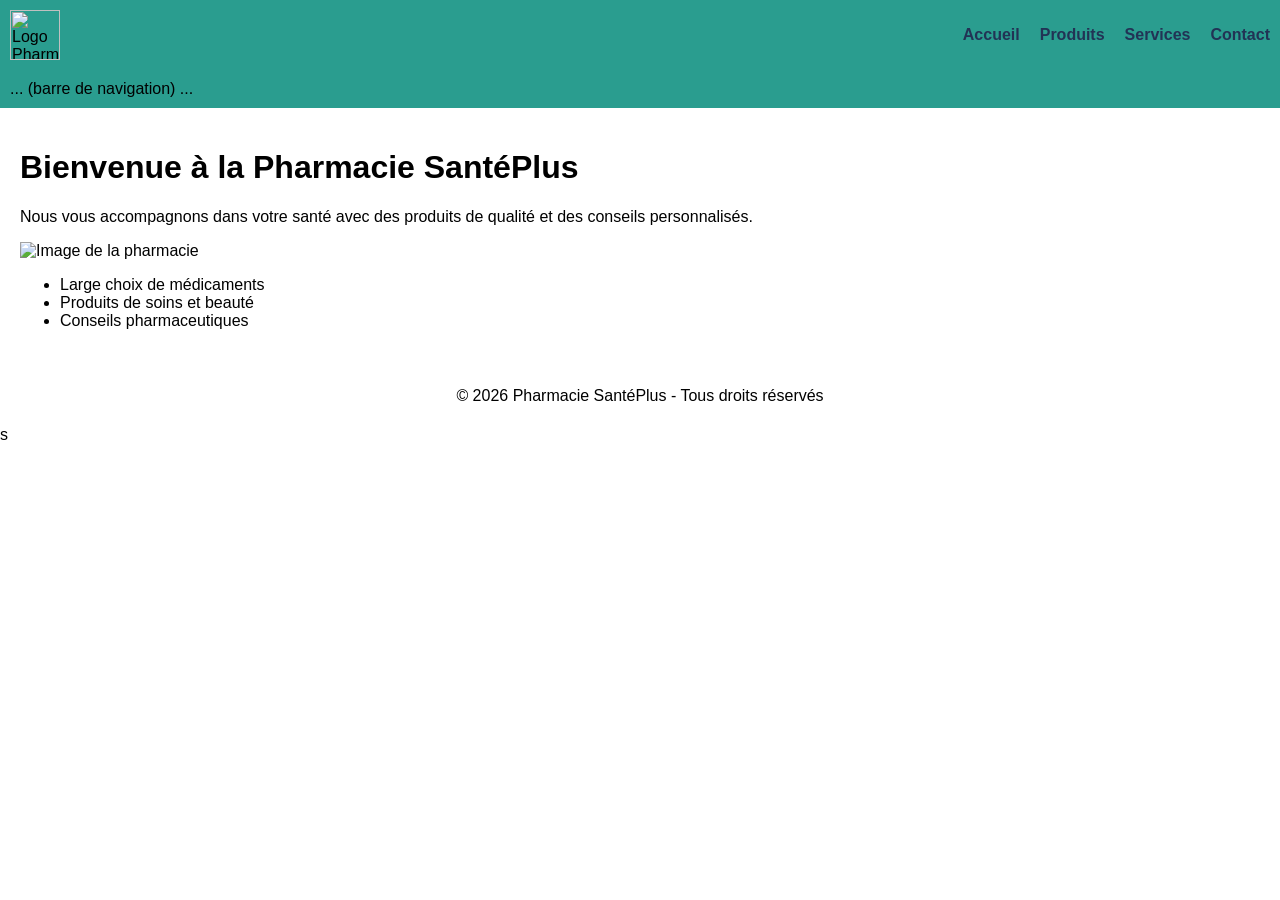
==== index.html @ 960336d8 "Add files via upload" ====
<header>
  <nav>
    <img src="image/logo.jpeg" alt="Logo Pharmacie" class="logo">
    <ul>
      <li><a href="index.html">Accueil</a></li>
      <li><a href="produits.html">Produits</a></li>
      <li><a href="services.html">Services</a></li>
      <li><a href="contact.html">Contact</a></li>
    </ul>
  </nav>
</header>
<!DOCTYPE html>
<html lang="fr">
<head>
  <meta charset="UTF-8">
  <title>Pharmacie SantéPlus - Accueil</title>
  <link rel="stylesheet" href="style.css">
</head>
<body>
    
  <!-- Navigation -->
  <header> ... (barre de navigation) ... </header>

  <main>
    <h1>Bienvenue à la Pharmacie SantéPlus</h1>
    <p>Nous vous accompagnons dans votre santé avec des produits de qualité et des conseils personnalisés.</p>
    <img src="" alt="Image de la pharmacie">
    <ul>
      <li>Large choix de médicaments</li>
      <li>Produits de soins et beauté</li>
      <li>Conseils pharmaceutiques</li>
    </ul>
  </main>

  <footer>
    <p>&copy; 2026 Pharmacie SantéPlus - Tous droits réservés</p>
  </footer>
</body>
</html>
s
---- style.css ----
body {
  font-family: Arial, sans-serif;
  margin: 0;
  padding: 0;
  background-image: url("image/background.jpeg"); /* ton image de fond */
  background-size: cover;       /* l’image couvre toute la page */
  background-position: center;  /* centrée */
  background-attachment: fixed; /* effet fixe lors du scroll */
}


header {
  background-color: #2a9d8f;
  padding: 10px;
}

nav {
  display: flex;
  align-items: center;
  justify-content: space-between;
}

.logo {
  height: 50px;
}

nav ul {
  list-style: none;
  display: flex;
  gap: 20px;
}

nav a {
  text-decoration: none;
  color: #235;
  font-weight: bold;
}

main {
  padding: 20px;
}

footer {
  background-color: #7380;
  color:black;
  text-align: center;
  padding: 5px;
}
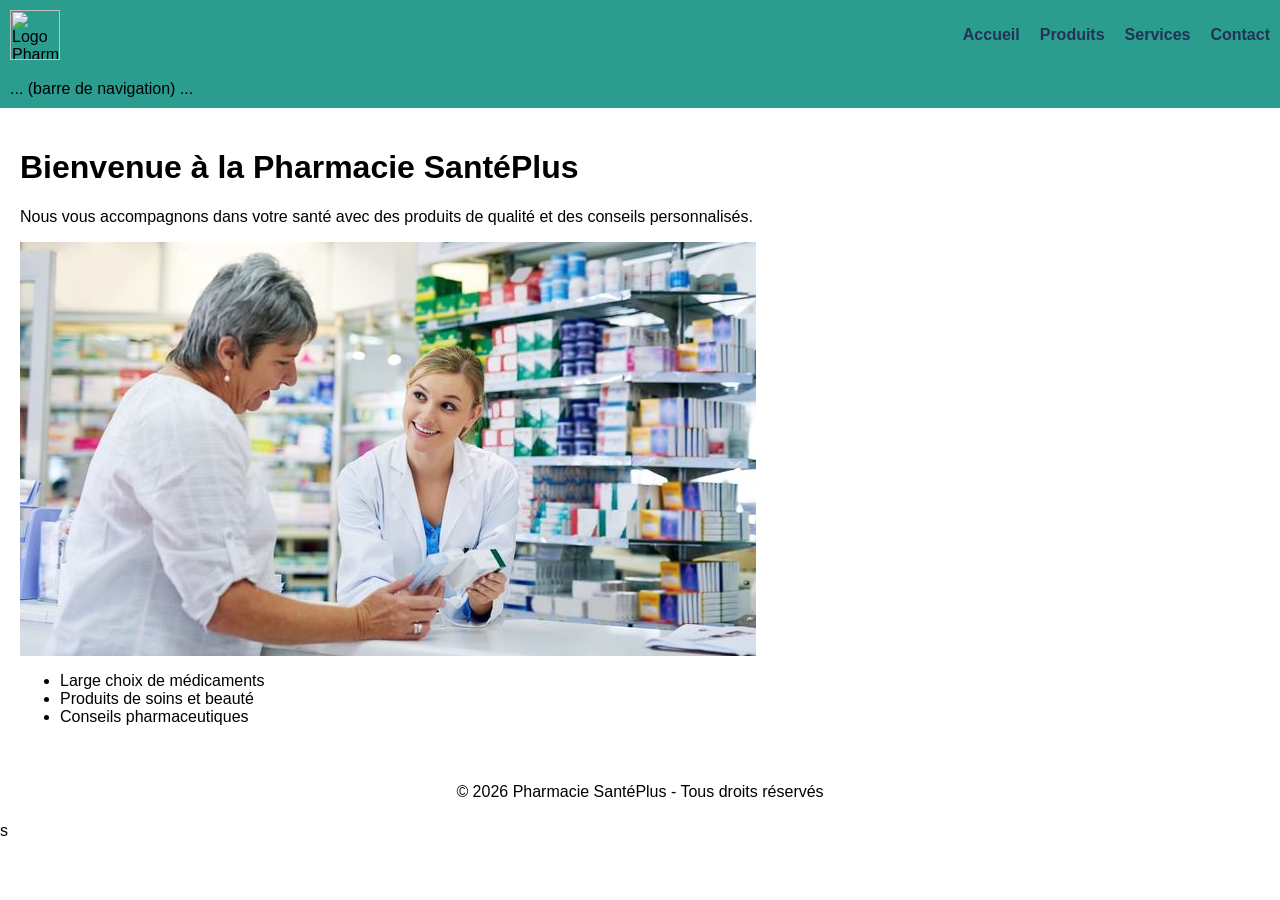
==== commit cbb56d27: "Update index.html" ====
--- a/index.html
+++ b/index.html
@@ -24,7 +24,7 @@
   <main>
     <h1>Bienvenue à la Pharmacie SantéPlus</h1>
     <p>Nous vous accompagnons dans votre santé avec des produits de qualité et des conseils personnalisés.</p>
-    <img src="" alt="Image de la pharmacie">
+    <img src="background.jpeg" alt="Image de la pharmacie">
     <ul>
       <li>Large choix de médicaments</li>
       <li>Produits de soins et beauté</li>
@@ -37,4 +37,4 @@
   </footer>
 </body>
 </html>
-s+s
